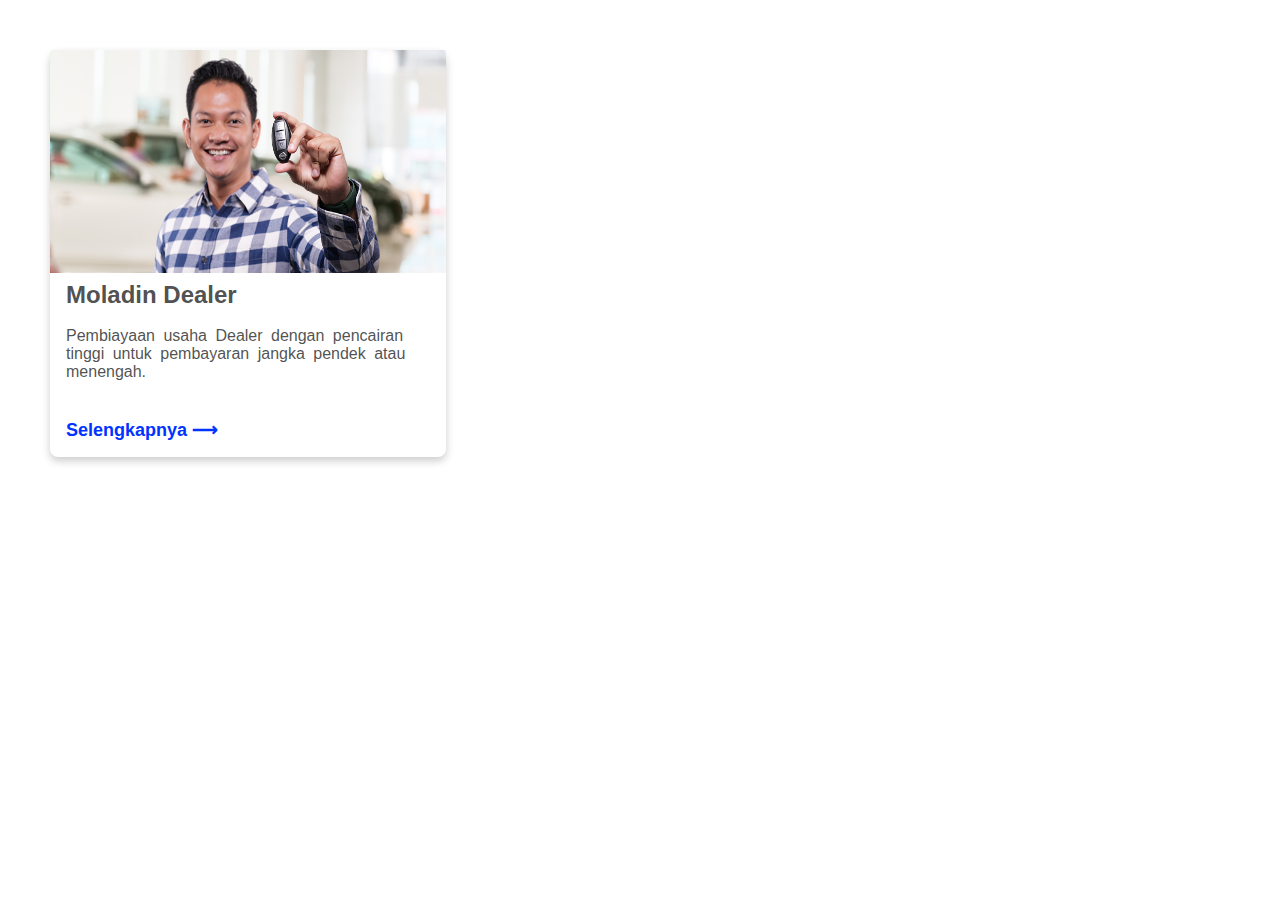
==== index.html @ 65e9661b "Edit Index And Css" ====
<html>
  <head>
    <link rel="stylesheet" href="style.css" />
  </head>
  <body>

    
    <div class="rafi-card">
        <img src="maladin.jpg" alt="Avatar">

        <div class="rafi-container">
          <h4>Moladin Dealer</h4>
        </br> 
          <p>Pembiayaan usaha Dealer dengan pencairan tinggi untuk pembayaran jangka pendek atau menengah.</p>
        </br>  
          <a href="https://moladin.com/">Selengkapnya &#10230; </a>
        </br> 
        </div>
      </div>
      
  </body>
</html>
---- style.css ----
* {
  margin: 0px;
  padding: 0px;
}


.rafi-card {
  box-shadow: 0 4px 8px 0 rgba(0, 0, 0, 0.2);
  width: 396px;
  
  border-radius: 8px;
  margin-left: 50px;
  margin-top: 50px;
}

.rafi-card:hover {
  box-shadow: 0 8px 16px 0 rgba(0, 0, 0, 0.2);
}

.rafi-card img {
  width: 396px;
  height: 222.75px;
  border-top-right-radius: 3px;
  border-top-left-radius: 4px;
}

.rafi-container {
  height: auto;
  font-family: sans-serif;
  padding: 8px 16px 16px;
}

.rafi-container a {
  text-decoration: none;
  color: #0033ff;
  font-weight: bold;
  font-size: large;
}

.rafi-container p {
  font-size: medium;
  word-spacing: 4px;
  padding-bottom: 20px;
  color: rgba(66, 66, 66, 0.913);
}

.rafi-container h4 {
  font-size: x-large;
  color: rgba(58, 58, 58, 0.898);
}
.rafi-container:hover{
  box-shadow: 0 8px 16px 0 rgba(0, 0, 0, 0.2);
}
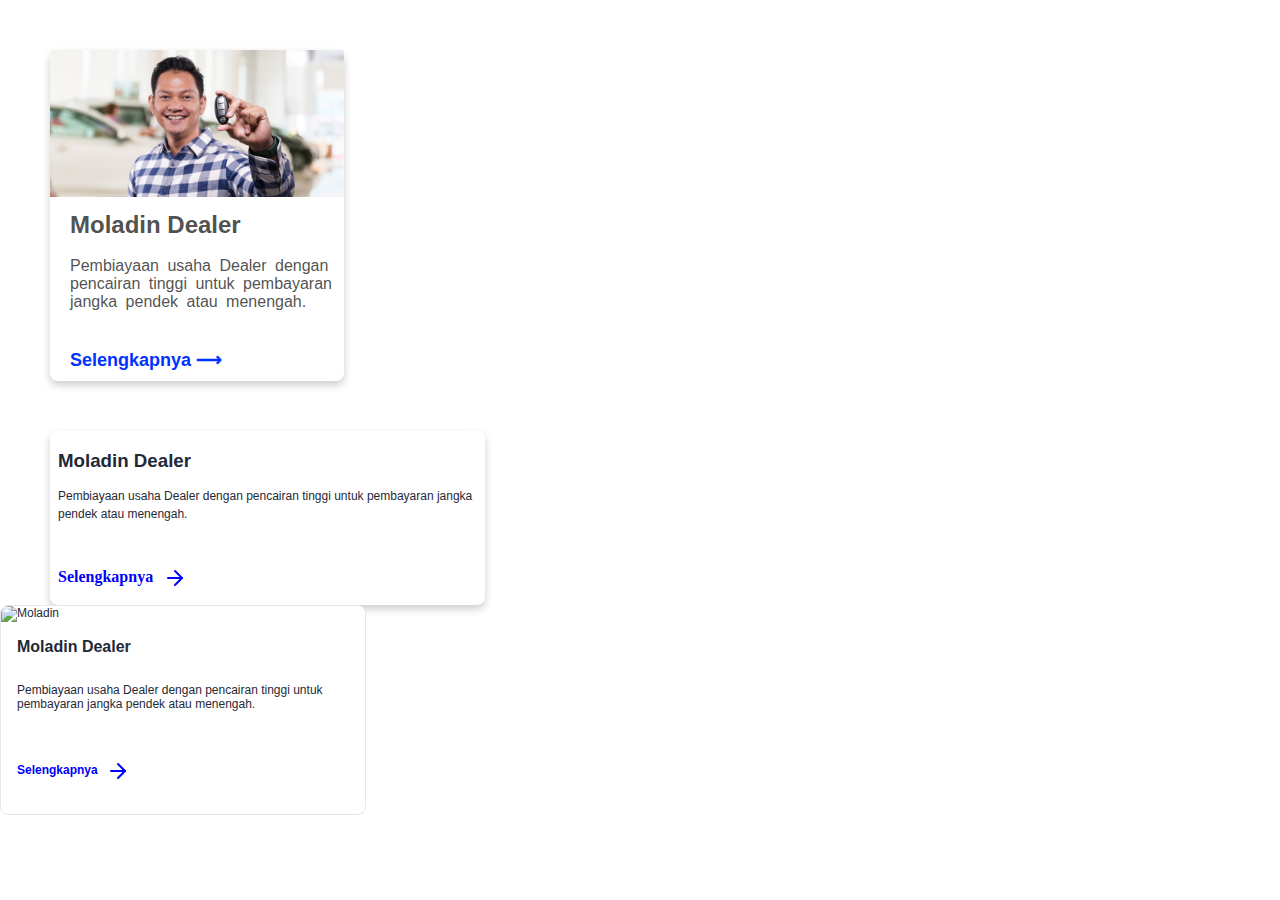
==== commit cd203b05: "add file html and css agum" ====
--- a/index.html
+++ b/index.html
@@ -1,22 +1,82 @@
-<html>
-  <head>
+<!DOCTYPE html>
+<html lang="en">
+
+<head>
+    <meta charset="UTF-8" />
+    <meta name="viewport" content="width=device-width, initial-scale=1.0" />
+    <title>Document</title>
+    <link href="https://fonts.cdnfonts.com/css/metropolis-2" rel="stylesheet" />
     <link rel="stylesheet" href="style.css" />
-  </head>
-  <body>
+</head>
 
-    
-    <div class="rafi-card">
-        <img src="maladin.jpg" alt="Avatar">
+<body>
 
-        <div class="rafi-container">
-          <h4>Moladin Dealer</h4>
-        </br> 
-          <p>Pembiayaan usaha Dealer dengan pencairan tinggi untuk pembayaran jangka pendek atau menengah.</p>
-        </br>  
-          <a href="https://moladin.com/">Selengkapnya &#10230; </a>
-        </br> 
+    <!-- html akbar -->
+    <div class="akbarcard">
+        <img src="oppa.jpg" alt="Avatar" style="width:100%">
+        <div class="akbarcontainer">
+            <h4><b>Moladin Dealer</b></h4>
+            </br>
+            <p>Pembiayaan usaha Dealer dengan pencairan tinggi untuk pembayaran jangka pendek atau menengah.</p>
+            </br>
+            <a href="https://www.youtube.com/watch?v=e1DydjIHZ54">Selengkapnya &#10230; </a>
+            </br>
         </div>
-      </div>
-      
-  </body>
-</html>+    </div>
+    <!-- HTML Ainun -->
+    <div class="card">
+        <img src="https://moladin.com/assets/images/Moladin-Dealer.jpg" alt="" />
+        <div class="detail">
+            <h3>Moladin Dealer</h3>
+            <p>Pembiayaan usaha Dealer dengan pencairan tinggi untuk pembayaran jangka pendek atau menengah.</p>
+            <a href="#" class="button">
+                <span class="selengkapnya"> Selengkapnya </span>
+                <svg xmlns="http://www.w3.org/2000/svg" width="24" height="24" viewBox="0 0 24 24" fill="none" stroke="currentColor" stroke-width="2" stroke-linecap="round" stroke-linejoin="round" class="svg h-6 w-6 text-primary-500">
+            <line x1="5" y1="12" x2="19" y2="12"></line>
+            <polyline points="12 5 19 12 12 19"></polyline>
+          </svg>
+            </a>
+        </div>
+    </div>
+
+</body>
+
+</html>
+    <!-- HTML Ainun -->
+
+    <!-- HTML AGUM  -->
+    <html lang="en">
+        <head>
+            <meta charset="UTF-8">
+            <meta name="viewport" content="width=device-width, initial-scale=1.0">
+            <title>Latihan</title>
+            <link rel="stylesheet" href="latihan.css">
+            <link href="https://fonts.cdnfonts.com/css/metropolis-2" rel="stylesheet" />
+        </head>
+        <!-- header -->
+        <body>
+            <div class="container">
+                <div class="image">
+                <img class="gambar" src="https://moladin.com/assets/images/Moladin-Dealer.jpg" alt="Moladin">
+            </div>
+        <!-- body -->
+            <div class=judul>
+                <div class=container-sub>
+                    <h3 class="sub-judul">Moladin Dealer</h3>
+                    <p>Pembiayaan usaha Dealer dengan pencairan tinggi untuk pembayaran jangka pendek atau menengah.</p>
+            </div>
+        <!-- footer -->
+        <div class="anchor">
+            <a target="_self" href="https://moladin.com/pembiayaan-dealer">
+                    <span> selengkapnya </span>
+                    <svg xmlns="http://www.w3.org/2000/svg" width="24" height="24" viewBox="0 0 24 24" fill="none" stroke="currentColor" stroke-width="2" stroke-linecap="round" stroke-linejoin="round" class="svg h-6 w-6 text-primary-500">
+                        <line x1="5" y1="12" x2="19" y2="12"></line>
+                        <polyline points="12 5 19 12 12 19"></polyline>
+                    </svg>
+            </a>
+        </div>
+        </div>
+        </div>
+        </body>
+        </html>
+
--- a/style.css
+++ b/style.css
@@ -3,51 +3,199 @@
   padding: 0px;
 }
 
-
-.rafi-card {
+/* css akbar */
+.akbarcard {
   box-shadow: 0 4px 8px 0 rgba(0, 0, 0, 0.2);
-  width: 396px;
-  
+  width: 23%;
   border-radius: 8px;
   margin-left: 50px;
   margin-top: 50px;
 }
 
-.rafi-card:hover {
+.akbarcard:hover {
   box-shadow: 0 8px 16px 0 rgba(0, 0, 0, 0.2);
 }
 
-.rafi-card img {
-  width: 396px;
-  height: 222.75px;
+.akbarcard img {
   border-top-right-radius: 3px;
   border-top-left-radius: 4px;
 }
 
-.rafi-container {
-  height: auto;
+.akbarcontainer {
   font-family: sans-serif;
-  padding: 8px 16px 16px;
-}
-
-.rafi-container a {
+  padding: 10px 10px 10px 20px;
+}
+
+.akbarcontainer a {
   text-decoration: none;
   color: #0033ff;
   font-weight: bold;
   font-size: large;
 }
 
-.rafi-container p {
+.akbarcontainer p {
   font-size: medium;
   word-spacing: 4px;
   padding-bottom: 20px;
   color: rgba(66, 66, 66, 0.913);
 }
 
-.rafi-container h4 {
+.akbarcontainer h4 {
   font-size: x-large;
   color: rgba(58, 58, 58, 0.898);
 }
-.rafi-container:hover{
-  box-shadow: 0 8px 16px 0 rgba(0, 0, 0, 0.2);
+
+/* CSS Ainun */
+
+.card {
+  border-radius: 8px;
+  margin-left: 50px;
+  margin-top: 50px;
+  box-shadow: 0 4px 8px 0 rgba(0, 0, 0, 0.2);
+  width: 435px;
+}
+
+.card:hover {
+  box-shadow: 3px 8px 16px 3px rgba(0, 0, 0, 0.2);
+}
+
+.card img {
+  width: 100%;
+  margin-bottom: 15px;
+}
+
+.card a {
+  color: blue;
+  font-weight: 600;
+  text-transform: capitalize;
+}
+
+.card a {
+  display: flex;
+  align-items: center;
+  gap: 10px;
+}
+
+.detail {
+  margin-left: 8px;
+  display: flex;
+  flex-direction: column;
+  gap: 15px;
+  font-family: Metropolis;
+}
+
+.detail h3 {
+  font-family: "Metropolis", sans-serif;
+  font-style: 16px;
+  font-weight: 600;
+  color: #1f2937;
+}
+
+.detail p {
+  font-size: 12px;
+  font-family: "Metropolis", sans-serif;
+  letter-spacing: 0;
+  color: #1f2937;
+  line-height: 18px;
+}
+
+.button {
+  text-decoration: none;
+  margin-top: 25px;
+  margin-bottom: 15px;
+  line-height: 16px;
+}
+
+.svg {
+  margin-top: 3px;
+}
+
+/* CSS Ainun */
+
+/* CSS AGUM */
+.container {
+  font-family: "Metropolis", sans-serif;
+  width: 365.5px;
+  border-radius: 0.5rem;
+  box-sizing: border-box;
+  border: 0 solid #e5e7eb;
+  border-width: 1px;
+  font-size: 12px;
+  letter-spacing: 0;
+  color: #1f2937;
+  padding: 0;
+  background-color: #fff;
+}
+
+.container:hover {
+  box-shadow: 3px 8px 120px 1px rgba(0, 0, 0, 0.2);
+}
+
+.image {
+width: 364.167px;
+object-fit: cover;
+}
+
+.image img {
+  width: 100%;
+  height:auto
+}
+
+.gambar {
+  border-top-left-radius: 0.5rem;
+  border-top-right-radius: 0.5rem;
+  margin: auto;
+}
+
+.judul {
+  padding-top: 8px;
+  padding: 16px;
+  gap: 16px;
+  justify-content: space-between;
+  box-sizing: border-box;
+  border: 0 solid #e5e7eb;
+  font-size: 12px;
+  letter-spacing: 0;
+}
+
+.container-sub {
+  box-sizing: border-box;
+  border: 0 solid #e5e7eb;
+  display: block;
+  font-size: 12px;
+  letter-spacing: 0;
+  color: #1f2937;
+  display: flex;
+  flex-direction: column;
+  gap: 15px;
+  margin: auto;
+}
+
+.sub-judul {
+  font-weight: 600;
+  font-size: 16px;
+  margin: 0;
+}
+
+.judul p {
+  display: block;
+  margin-block-start: 1em;
+  margin-block-end: 1em;
+  margin-inline-start: 0px;
+  margin-inline-end: 0px;
+  height: 36px;
+}
+
+.anchor a {
+  font-size: 12px;
+  letter-spacing: 0;
+  text-decoration: none;
+  margin-top: 25px;
+  margin-bottom: 15px;
+  color: blue;
+  font-weight: 600;
+  text-transform: capitalize;
+  display: flex;
+  align-items: center;
+  gap: 8px;  
 }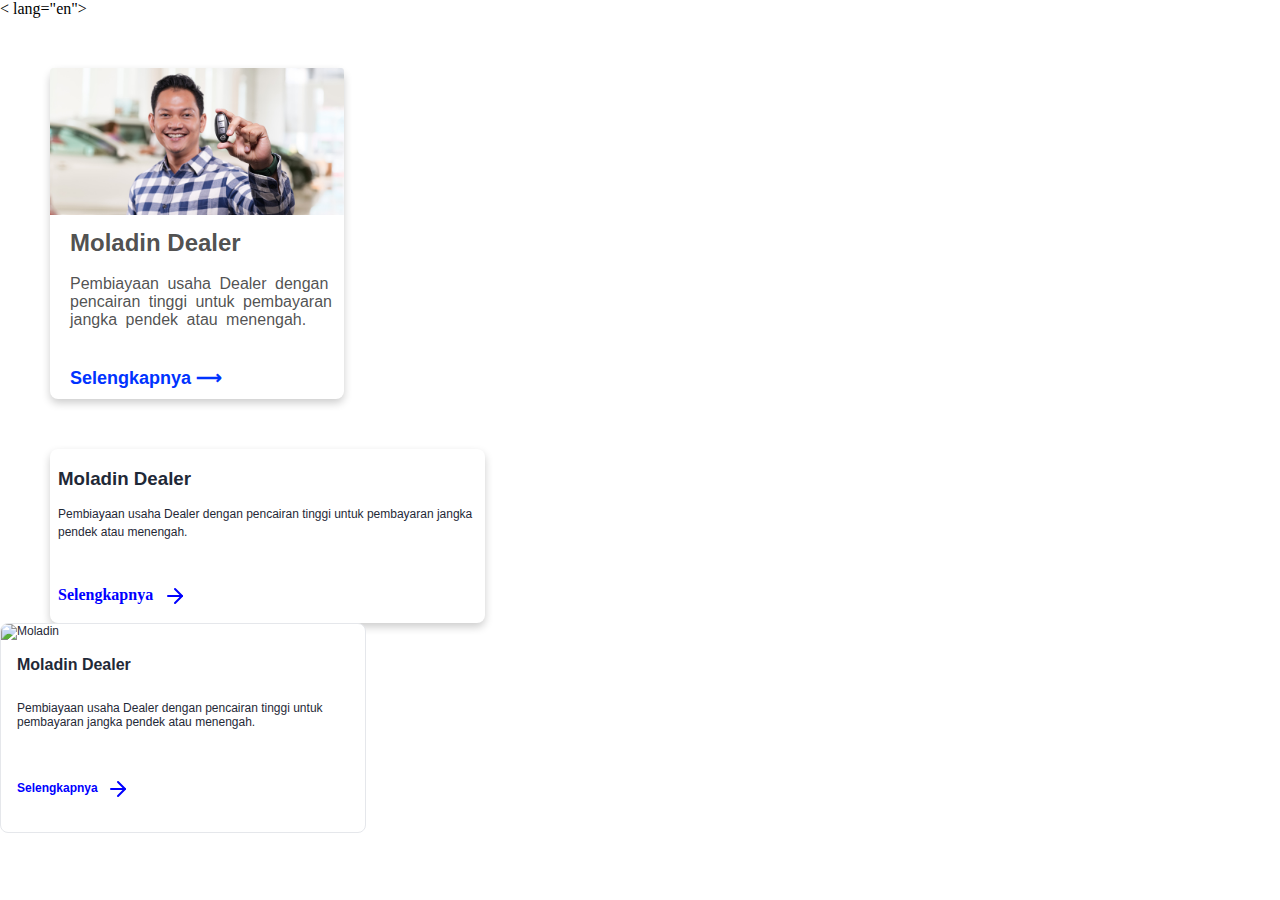
==== commit a3f162a9: "add agum file index.html and sty;e.css" ====
--- a/index.html
+++ b/index.html
@@ -1,5 +1,5 @@
 <!DOCTYPE html>
-<html lang="en">
+< lang="en">
 
 <head>
     <meta charset="UTF-8" />
@@ -41,11 +41,9 @@
 
 </body>
 
-</html>
     <!-- HTML Ainun -->
 
     <!-- HTML AGUM  -->
-    <html lang="en">
         <head>
             <meta charset="UTF-8">
             <meta name="viewport" content="width=device-width, initial-scale=1.0">
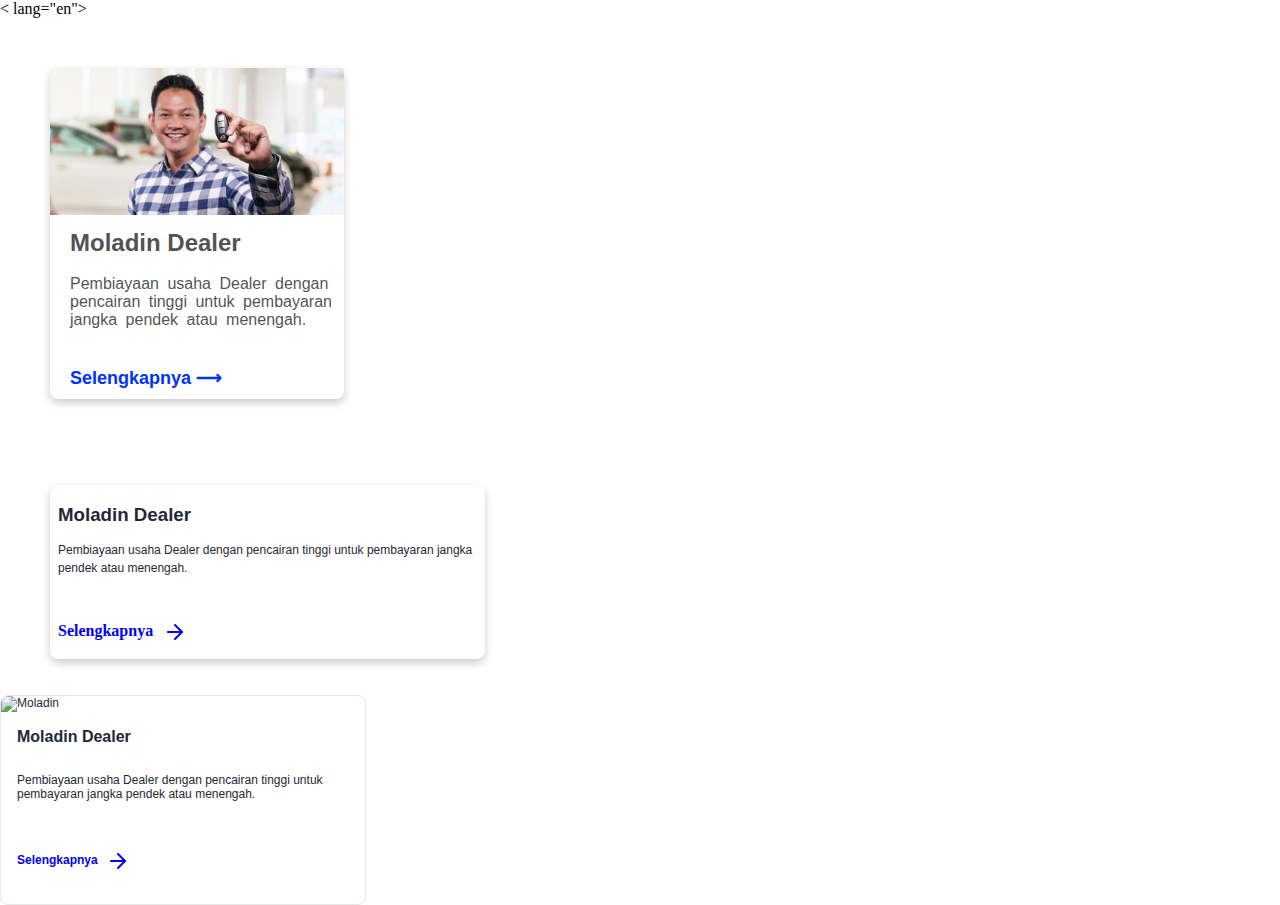
==== commit 70c3f054: "add agum file html and css" ====
--- a/index.html
+++ b/index.html
@@ -23,6 +23,8 @@
             </br>
         </div>
     </div>
+
+    <br><br>
     <!-- HTML Ainun -->
     <div class="card">
         <img src="https://moladin.com/assets/images/Moladin-Dealer.jpg" alt="" />
@@ -34,25 +36,14 @@
                 <svg xmlns="http://www.w3.org/2000/svg" width="24" height="24" viewBox="0 0 24 24" fill="none" stroke="currentColor" stroke-width="2" stroke-linecap="round" stroke-linejoin="round" class="svg h-6 w-6 text-primary-500">
             <line x1="5" y1="12" x2="19" y2="12"></line>
             <polyline points="12 5 19 12 12 19"></polyline>
-          </svg>
+        </svg>
             </a>
         </div>
     </div>
-
-</body>
-
     <!-- HTML Ainun -->
-
+<br><br>
     <!-- HTML AGUM  -->
-        <head>
-            <meta charset="UTF-8">
-            <meta name="viewport" content="width=device-width, initial-scale=1.0">
-            <title>Latihan</title>
-            <link rel="stylesheet" href="latihan.css">
-            <link href="https://fonts.cdnfonts.com/css/metropolis-2" rel="stylesheet" />
-        </head>
         <!-- header -->
-        <body>
             <div class="container">
                 <div class="image">
                 <img class="gambar" src="https://moladin.com/assets/images/Moladin-Dealer.jpg" alt="Moladin">
@@ -75,6 +66,8 @@
         </div>
         </div>
         </div>
+
+        <!-- HTML AGUM -->
         </body>
         </html>
 
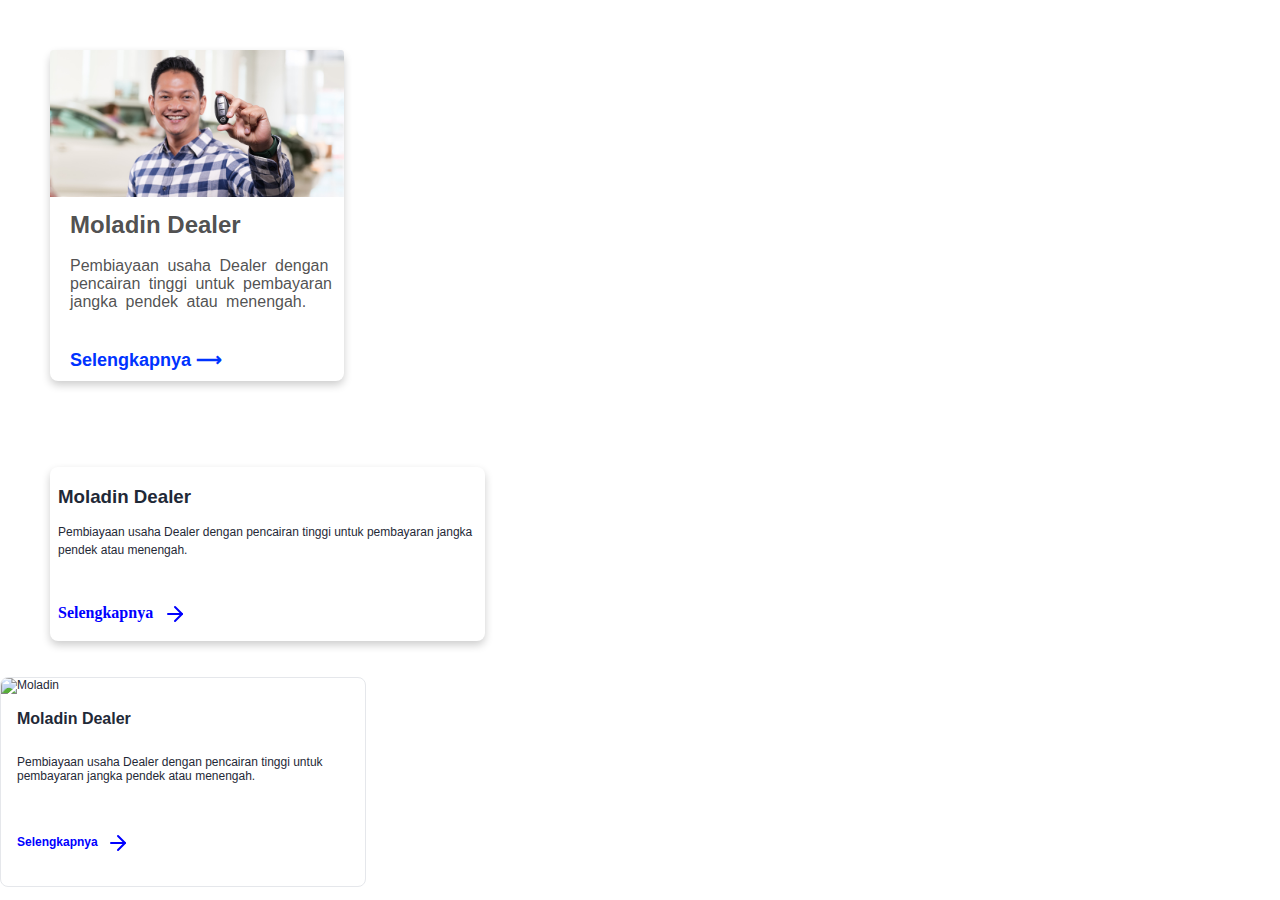
==== commit f539c6a6: "add agum edit" ====
--- a/index.html
+++ b/index.html
@@ -1,5 +1,5 @@
 <!DOCTYPE html>
-< lang="en">
+<html lang="en">
 
 <head>
     <meta charset="UTF-8" />
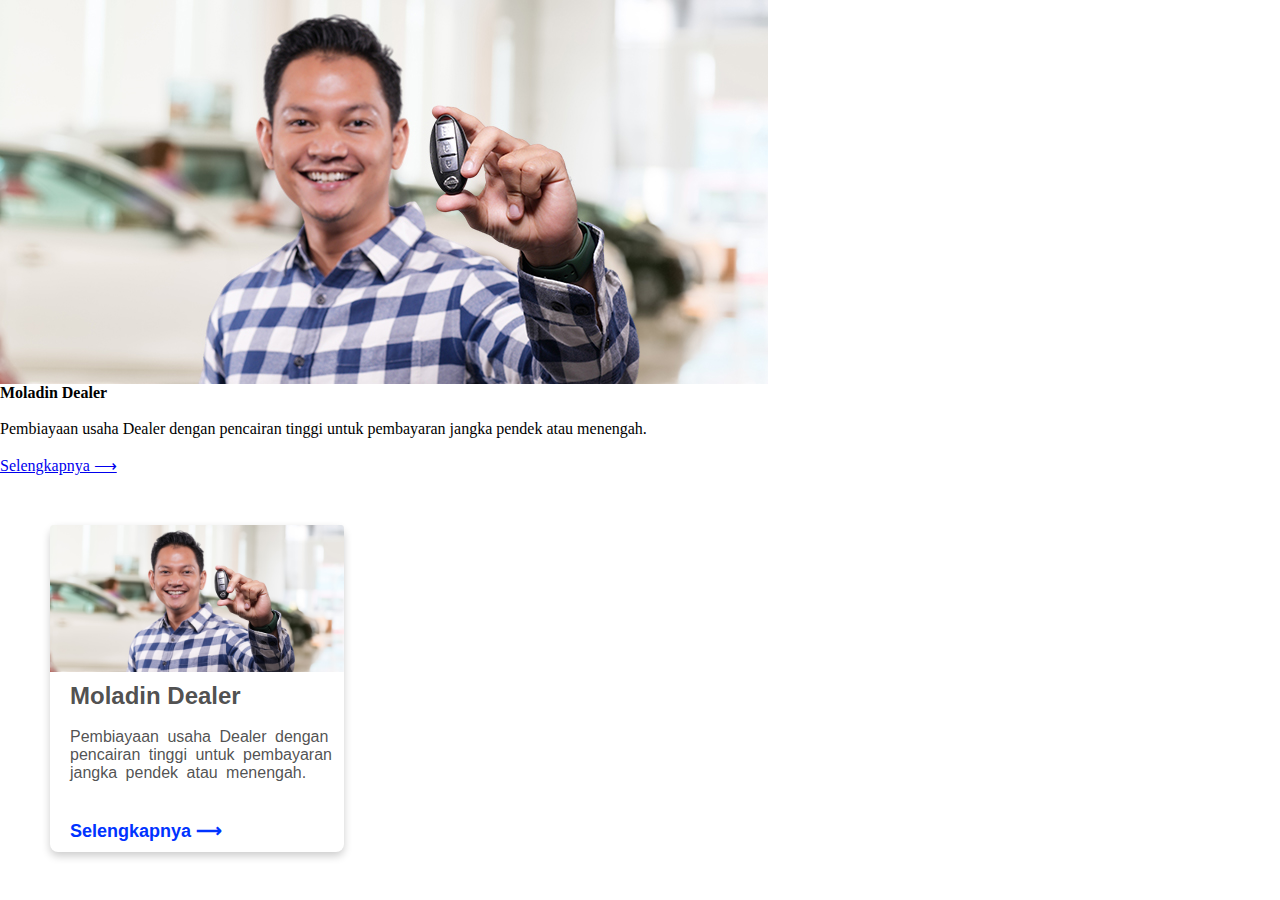
==== commit 45db6c24: "Update index.html" ====
--- a/index.html
+++ b/index.html
@@ -1,73 +1,35 @@
-<!DOCTYPE html>
-<html lang="en">
+<html>
+  <head>
+    <link rel="stylesheet" href="style.css" />
+  </head>
+  <body>
 
-<head>
-    <meta charset="UTF-8" />
-    <meta name="viewport" content="width=device-width, initial-scale=1.0" />
-    <title>Document</title>
-    <link href="https://fonts.cdnfonts.com/css/metropolis-2" rel="stylesheet" />
-    <link rel="stylesheet" href="style.css" />
-</head>
+<!--html Rafi -->    
+    <div class="rafi-card">
+        <img src="maladin.jpg" alt="Avatar">
 
-<body>
+        <div class="rafi-container">
+          <h4>Moladin Dealer</h4>
+        </br> 
+          <p>Pembiayaan usaha Dealer dengan pencairan tinggi untuk pembayaran jangka pendek atau menengah.</p>
+        </br>  
+          <a href="https://moladin.com/">Selengkapnya &#10230; </a>
+        </br> 
+        </div>
+      </div>
 
-    <!-- html akbar -->
+        <!-- html akbar -->
     <div class="akbarcard">
-        <img src="oppa.jpg" alt="Avatar" style="width:100%">
+        <img src="maladin.jpg" alt="Avatar" style="width:100%">
         <div class="akbarcontainer">
-            <h4><b>Moladin Dealer</b></h4>
-            </br>
-            <p>Pembiayaan usaha Dealer dengan pencairan tinggi untuk pembayaran jangka pendek atau menengah.</p>
-            </br>
-            <a href="https://www.youtube.com/watch?v=e1DydjIHZ54">Selengkapnya &#10230; </a>
-            </br>
+          <h4><b>Moladin Dealer</b></h4>
+        </br> 
+          <p>Pembiayaan usaha Dealer dengan pencairan tinggi untuk pembayaran jangka pendek atau menengah.</p>
+        </br>  
+          <a href="https://www.youtube.com/watch?v=e1DydjIHZ54">Selengkapnya &#10230; </a>
+        </br> 
         </div>
-    </div>
-
-    <br><br>
-    <!-- HTML Ainun -->
-    <div class="card">
-        <img src="https://moladin.com/assets/images/Moladin-Dealer.jpg" alt="" />
-        <div class="detail">
-            <h3>Moladin Dealer</h3>
-            <p>Pembiayaan usaha Dealer dengan pencairan tinggi untuk pembayaran jangka pendek atau menengah.</p>
-            <a href="#" class="button">
-                <span class="selengkapnya"> Selengkapnya </span>
-                <svg xmlns="http://www.w3.org/2000/svg" width="24" height="24" viewBox="0 0 24 24" fill="none" stroke="currentColor" stroke-width="2" stroke-linecap="round" stroke-linejoin="round" class="svg h-6 w-6 text-primary-500">
-            <line x1="5" y1="12" x2="19" y2="12"></line>
-            <polyline points="12 5 19 12 12 19"></polyline>
-        </svg>
-            </a>
-        </div>
-    </div>
-    <!-- HTML Ainun -->
-<br><br>
-    <!-- HTML AGUM  -->
-        <!-- header -->
-            <div class="container">
-                <div class="image">
-                <img class="gambar" src="https://moladin.com/assets/images/Moladin-Dealer.jpg" alt="Moladin">
-            </div>
-        <!-- body -->
-            <div class=judul>
-                <div class=container-sub>
-                    <h3 class="sub-judul">Moladin Dealer</h3>
-                    <p>Pembiayaan usaha Dealer dengan pencairan tinggi untuk pembayaran jangka pendek atau menengah.</p>
-            </div>
-        <!-- footer -->
-        <div class="anchor">
-            <a target="_self" href="https://moladin.com/pembiayaan-dealer">
-                    <span> selengkapnya </span>
-                    <svg xmlns="http://www.w3.org/2000/svg" width="24" height="24" viewBox="0 0 24 24" fill="none" stroke="currentColor" stroke-width="2" stroke-linecap="round" stroke-linejoin="round" class="svg h-6 w-6 text-primary-500">
-                        <line x1="5" y1="12" x2="19" y2="12"></line>
-                        <polyline points="12 5 19 12 12 19"></polyline>
-                    </svg>
-            </a>
-        </div>
-        </div>
-        </div>
-
-        <!-- HTML AGUM -->
-        </body>
-        </html>
-
+      </div>
+      
+  </body>
+</html>
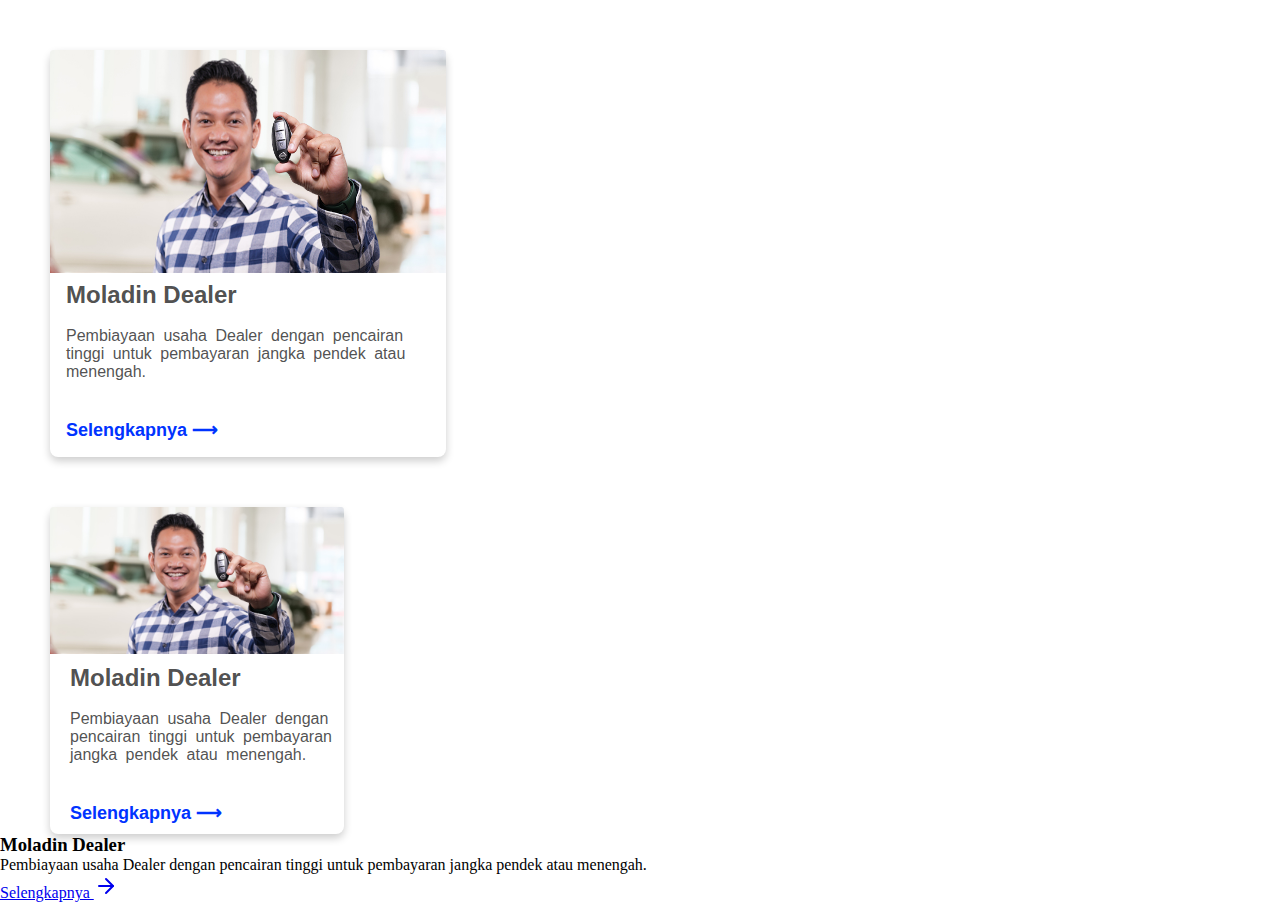
==== commit e3650116: "Update index.html" ====
--- a/index.html
+++ b/index.html
@@ -30,6 +30,22 @@
         </br> 
         </div>
       </div>
+
+    <!-- HTML Ainun -->
+    <div class="card">
+      <img src="https://moladin.com/assets/images/Moladin-Dealer.jpg" alt="" />
+      <div class="detail">
+        <h3>Moladin Dealer</h3>
+        <p>Pembiayaan usaha Dealer dengan pencairan tinggi untuk pembayaran jangka pendek atau menengah.</p>
+        <a href="#" class="button">
+          <span class="selengkapnya"> Selengkapnya </span>
+          <svg xmlns="http://www.w3.org/2000/svg" width="24" height="24" viewBox="0 0 24 24" fill="none" stroke="currentColor" stroke-width="2" stroke-linecap="round" stroke-linejoin="round" class="svg h-6 w-6 text-primary-500">
+            <line x1="5" y1="12" x2="19" y2="12"></line>
+            <polyline points="12 5 19 12 12 19"></polyline>
+          </svg>
+        </a>
+      </div>
+    </div>
       
   </body>
 </html>
--- a/style.css
+++ b/style.css
@@ -1,6 +1,55 @@
 * {
   margin: 0px;
   padding: 0px;
+}
+
+
+.rafi-card {
+  box-shadow: 0 4px 8px 0 rgba(0, 0, 0, 0.2);
+  width: 396px;
+  
+  border-radius: 8px;
+  margin-left: 50px;
+  margin-top: 50px;
+}
+
+.rafi-card:hover {
+  box-shadow: 0 8px 16px 0 rgba(0, 0, 0, 0.2);
+}
+
+.rafi-card img {
+  width: 396px;
+  height: 222.75px;
+  border-top-right-radius: 3px;
+  border-top-left-radius: 4px;
+}
+
+.rafi-container {
+  height: auto;
+  font-family: sans-serif;
+  padding: 8px 16px 16px;
+}
+
+.rafi-container a {
+  text-decoration: none;
+  color: #0033ff;
+  font-weight: bold;
+  font-size: large;
+}
+
+.rafi-container p {
+  font-size: medium;
+  word-spacing: 4px;
+  padding-bottom: 20px;
+  color: rgba(66, 66, 66, 0.913);
+}
+
+.rafi-container h4 {
+  font-size: x-large;
+  color: rgba(58, 58, 58, 0.898);
+}
+.rafi-container:hover{
+  box-shadow: 0 8px 16px 0 rgba(0, 0, 0, 0.2);
 }
 
 /* css akbar */
@@ -44,158 +93,3 @@
   font-size: x-large;
   color: rgba(58, 58, 58, 0.898);
 }
-
-/* CSS Ainun */
-
-.card {
-  border-radius: 8px;
-  margin-left: 50px;
-  margin-top: 50px;
-  box-shadow: 0 4px 8px 0 rgba(0, 0, 0, 0.2);
-  width: 435px;
-}
-
-.card:hover {
-  box-shadow: 3px 8px 16px 3px rgba(0, 0, 0, 0.2);
-}
-
-.card img {
-  width: 100%;
-  margin-bottom: 15px;
-}
-
-.card a {
-  color: blue;
-  font-weight: 600;
-  text-transform: capitalize;
-}
-
-.card a {
-  display: flex;
-  align-items: center;
-  gap: 10px;
-}
-
-.detail {
-  margin-left: 8px;
-  display: flex;
-  flex-direction: column;
-  gap: 15px;
-  font-family: Metropolis;
-}
-
-.detail h3 {
-  font-family: "Metropolis", sans-serif;
-  font-style: 16px;
-  font-weight: 600;
-  color: #1f2937;
-}
-
-.detail p {
-  font-size: 12px;
-  font-family: "Metropolis", sans-serif;
-  letter-spacing: 0;
-  color: #1f2937;
-  line-height: 18px;
-}
-
-.button {
-  text-decoration: none;
-  margin-top: 25px;
-  margin-bottom: 15px;
-  line-height: 16px;
-}
-
-.svg {
-  margin-top: 3px;
-}
-
-/* CSS Ainun */
-
-/* CSS AGUM */
-.container {
-  font-family: "Metropolis", sans-serif;
-  width: 365.5px;
-  border-radius: 0.5rem;
-  box-sizing: border-box;
-  border: 0 solid #e5e7eb;
-  border-width: 1px;
-  font-size: 12px;
-  letter-spacing: 0;
-  color: #1f2937;
-  padding: 0;
-  background-color: #fff;
-}
-
-.container:hover {
-  box-shadow: 3px 8px 120px 1px rgba(0, 0, 0, 0.2);
-}
-
-.image {
-width: 364.167px;
-object-fit: cover;
-}
-
-.image img {
-  width: 100%;
-  height:auto
-}
-
-.gambar {
-  border-top-left-radius: 0.5rem;
-  border-top-right-radius: 0.5rem;
-  margin: auto;
-}
-
-.judul {
-  padding-top: 8px;
-  padding: 16px;
-  gap: 16px;
-  justify-content: space-between;
-  box-sizing: border-box;
-  border: 0 solid #e5e7eb;
-  font-size: 12px;
-  letter-spacing: 0;
-}
-
-.container-sub {
-  box-sizing: border-box;
-  border: 0 solid #e5e7eb;
-  display: block;
-  font-size: 12px;
-  letter-spacing: 0;
-  color: #1f2937;
-  display: flex;
-  flex-direction: column;
-  gap: 15px;
-  margin: auto;
-}
-
-.sub-judul {
-  font-weight: 600;
-  font-size: 16px;
-  margin: 0;
-}
-
-.judul p {
-  display: block;
-  margin-block-start: 1em;
-  margin-block-end: 1em;
-  margin-inline-start: 0px;
-  margin-inline-end: 0px;
-  height: 36px;
-}
-
-.anchor a {
-  font-size: 12px;
-  letter-spacing: 0;
-  text-decoration: none;
-  margin-top: 25px;
-  margin-bottom: 15px;
-  color: blue;
-  font-weight: 600;
-  text-transform: capitalize;
-  display: flex;
-  align-items: center;
-  gap: 8px;  
-}